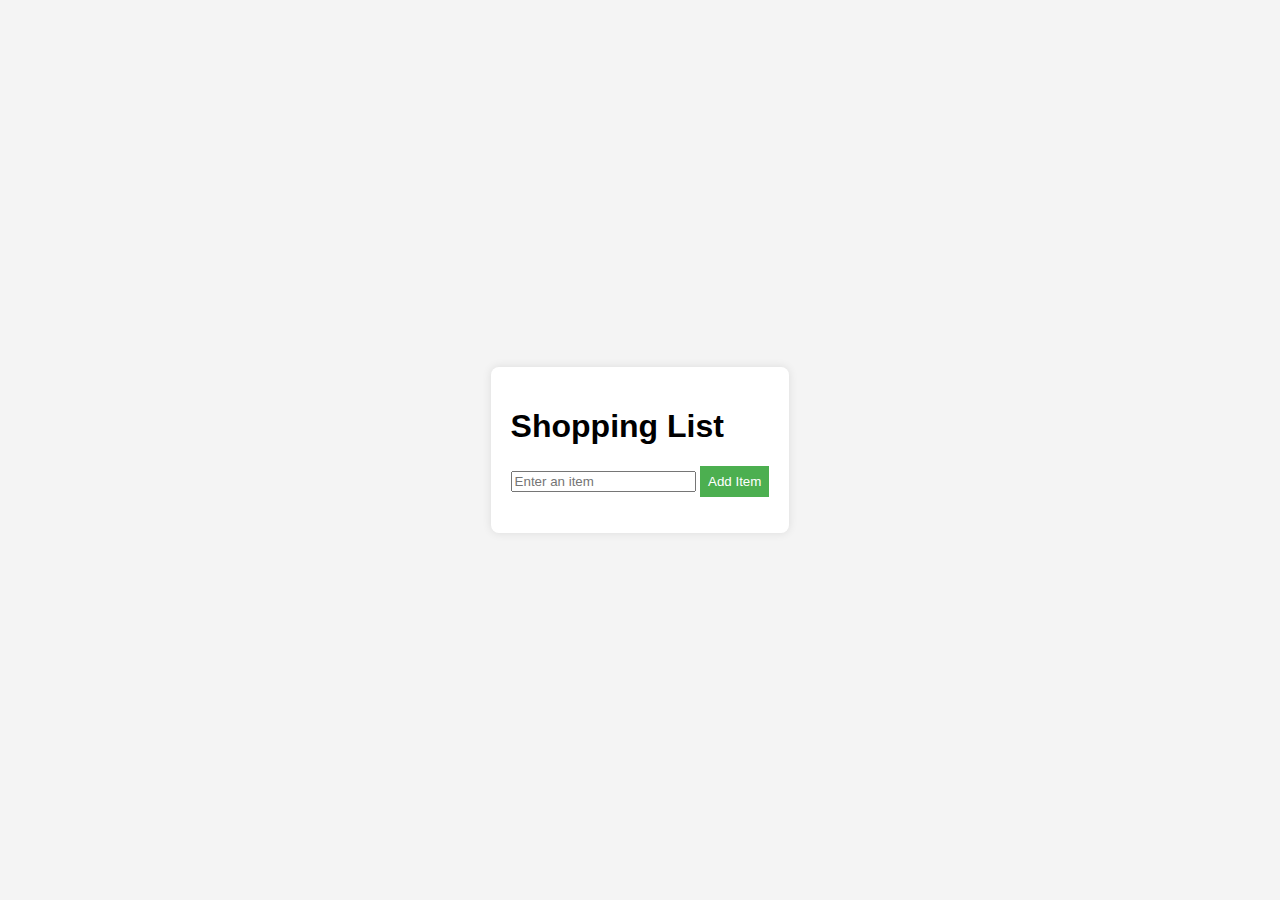
==== shooping list/index.html @ 04692d6d "shopping list added" ====
<!DOCTYPE html>
<html lang="en">

<head>
    <meta charset="UTF-8">
    <meta name="viewport" content="width=device-width, initial-scale=1.0">
    <title>Shopping List</title>
    <link rel="stylesheet" href="style.css">
</head>

<body>

    <div class="container">
        <h1>Shopping List</h1>
        <div>
            <input type="text" id="itemInput" placeholder="Enter an item">
            <button onclick="addItem()">Add Item</button>
        </div>
        <ul id="shoppingList"></ul>
    </div>

    <script src="script.js"></script>
</body>

</html>
---- shooping list/style.css ----
body {
    font-family: Arial, sans-serif;
    background-color: #f4f4f4;
    margin: 0;
    display: flex;
    align-items: center;
    justify-content: center;
    height: 100vh;
}

.container {
    background-color: white;
    padding: 20px;
    border-radius: 8px;
    box-shadow: 0 0 10px rgba(0, 0, 0, 0.1);
}

ul {
    list-style-type: none;
    padding: 0;
}

li {
    display: flex;
    justify-content: space-between;
    padding: 10px;
    border-bottom: 1px solid #ccc;
}

button {
    background-color: #4caf50;
    color: white;
    border: none;
    padding: 8px;
    cursor: pointer;
}
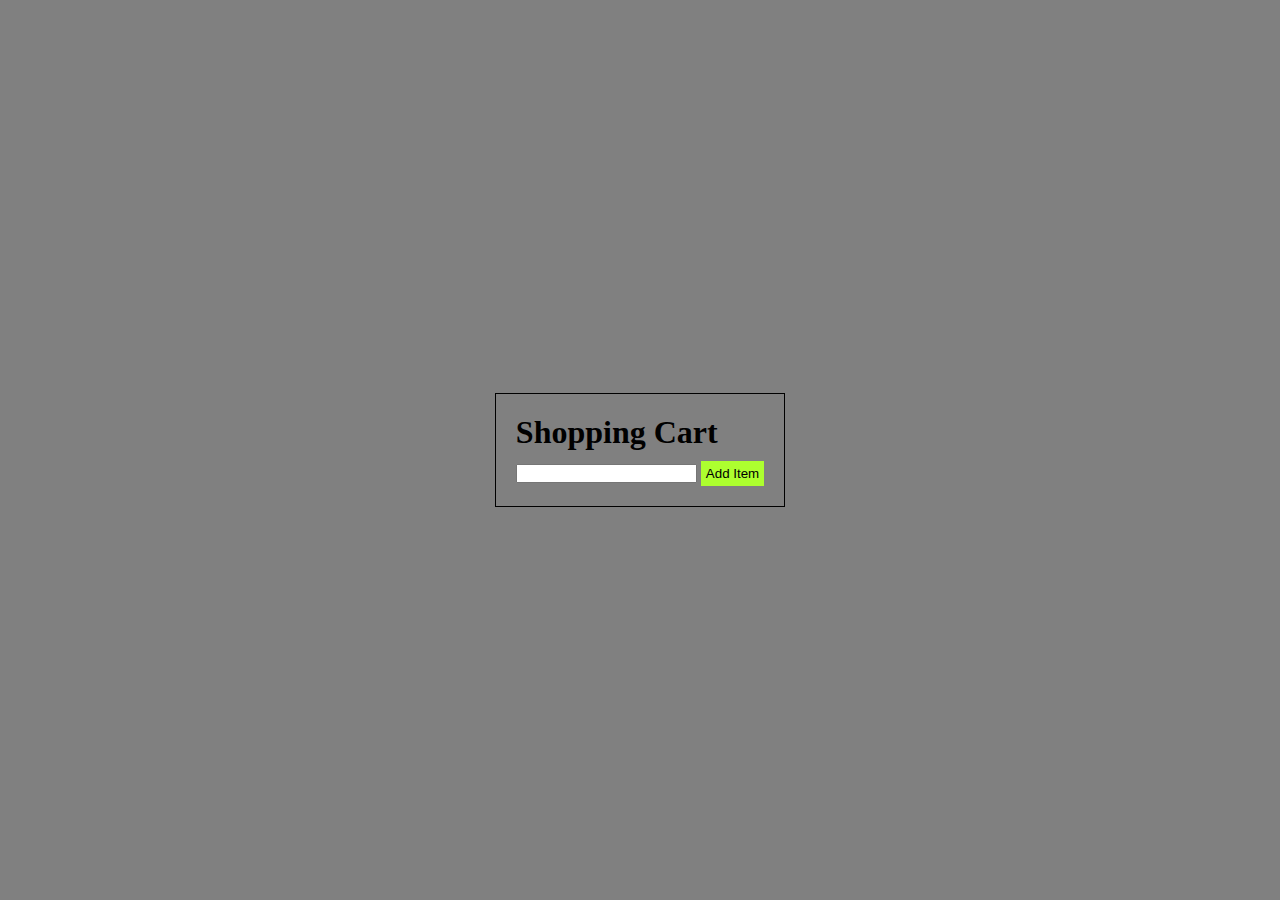
==== commit 258811cb: "shopping list added" ====
--- a/shooping list/index.html
+++ b/shooping list/index.html
@@ -4,22 +4,20 @@
 <head>
     <meta charset="UTF-8">
     <meta name="viewport" content="width=device-width, initial-scale=1.0">
-    <title>Shopping List</title>
-    <link rel="stylesheet" href="style.css">
+    <title>Shopping cart</title>
+    <link href="style.css" rel="stylesheet">
 </head>
 
 <body>
-
     <div class="container">
-        <h1>Shopping List</h1>
-        <div>
-            <input type="text" id="itemInput" placeholder="Enter an item">
-            <button onclick="addItem()">Add Item</button>
-        </div>
-        <ul id="shoppingList"></ul>
+        <h1>Shopping Cart</h1>
+        <input type="text" name="" id="input-value">
+        <button class="add-btn">Add Item</button>
+        <ul class="list-container">
+            <!-- <li>Item 1</li> -->
+        </ul>
     </div>
-
-    <script src="script.js"></script>
 </body>
+<script src="script.js"></script>
 
 </html>--- a/shooping list/style.css
+++ b/shooping list/style.css
@@ -1,36 +1,43 @@
+* {
+    margin: 0;
+    padding: 0;
+    box-sizing: border-box;
+}
+
 body {
-    font-family: Arial, sans-serif;
-    background-color: #f4f4f4;
-    margin: 0;
+    height: 100vh;
+    width: 100%;
     display: flex;
     align-items: center;
     justify-content: center;
-    height: 100vh;
+    background-color: grey;
 }
 
 .container {
-    background-color: white;
+    border: 1px solid black;
     padding: 20px;
-    border-radius: 8px;
-    box-shadow: 0 0 10px rgba(0, 0, 0, 0.1);
+}
+
+.container h1 {
+    margin-bottom: 10px;
+}
+
+button {
+    padding: 5px;
+    background-color: greenyellow;
+    border: none;
 }
 
 ul {
     list-style-type: none;
-    padding: 0;
 }
 
-li {
-    display: flex;
-    justify-content: space-between;
-    padding: 10px;
-    border-bottom: 1px solid #ccc;
+ul li {
+    margin-top: 10px;
+    font-size: 1.3rem;
+    color: white;
 }
 
-button {
-    background-color: #4caf50;
-    color: white;
-    border: none;
-    padding: 8px;
-    cursor: pointer;
+ul button {
+    float: right;
 }